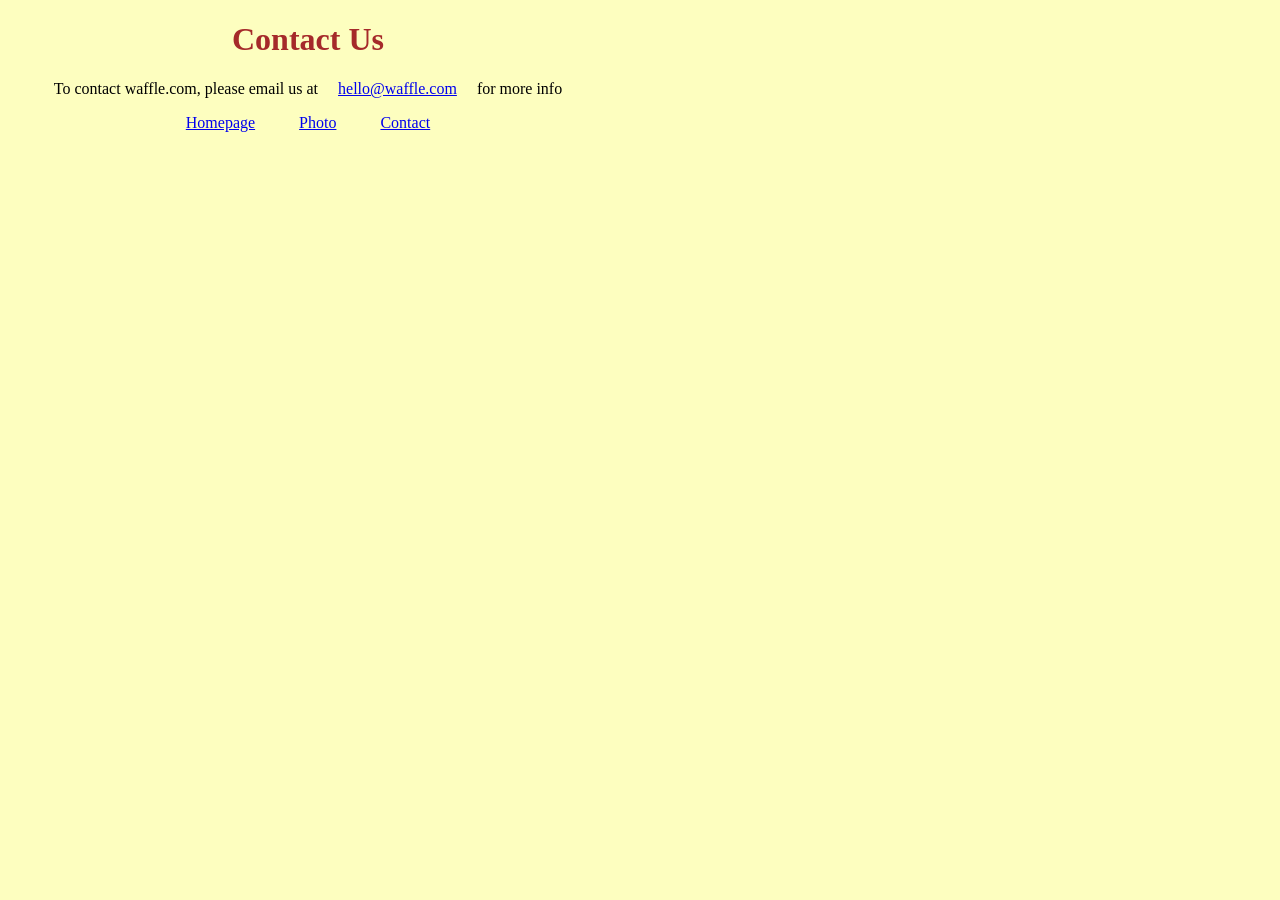
==== contact.html @ 79ce4193 "styled pages" ====
<!DOCTYPE html>
<html lang="en">
  <head>
    <meta charset="UTF-8" />
    <meta name="viewport" content="width=device-width, initial-scale=1.0" />
    <link rel="stylesheet" href="src/style.css" />
    <title>Contact Page</title>
  </head>
  <body>
    <h1>Contact Us</h1>
    <p>
      To contact waffle.com, please email us at<a href="mailto:hello@waffle.com"
        >hello@waffle.com</a
      >for more info
    </p>
    <footer>
      <a href="index.html">Homepage</a>
      <a href="photo.html">Photo</a>
      <a href="contact.html">Contact</a>
    </footer>
  </body>
</html>
---- src/style.css ----
h1 {
  text-align: center;
  color: brown;
}
body {
  background-color: #fdfebf;
  max-width: 600px;
}
p {
  text-align: center;
}
img {
  max-width: 400px;
  display: flex;
  justify-content: center;
}
footer {
  text-align: center;
}
a {
  margin: 20px;
}
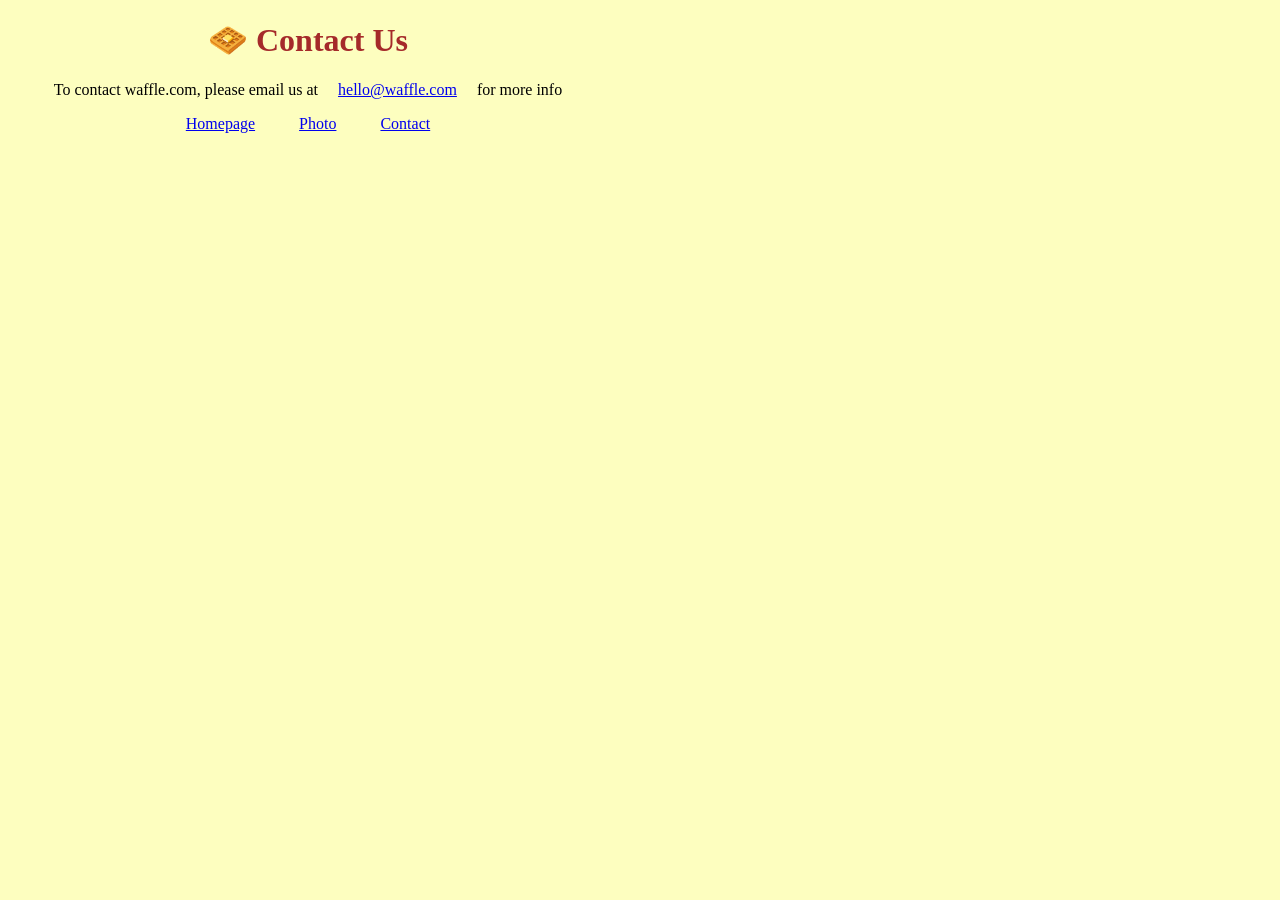
==== commit c8acae81: "Added an extra emoji" ====
--- a/contact.html
+++ b/contact.html
@@ -7,7 +7,7 @@
     <title>Contact Page</title>
   </head>
   <body>
-    <h1>Contact Us</h1>
+    <h1>🧇 Contact Us</h1>
     <p>
       To contact waffle.com, please email us at<a href="mailto:hello@waffle.com"
         >hello@waffle.com</a
--- a/src/style.css
+++ b/src/style.css
@@ -11,8 +11,9 @@
 }
 img {
   max-width: 400px;
-  display: flex;
-  justify-content: center;
+  display: block;
+  border-radius: 5px;
+  margin: 20px auto;
 }
 footer {
   text-align: center;
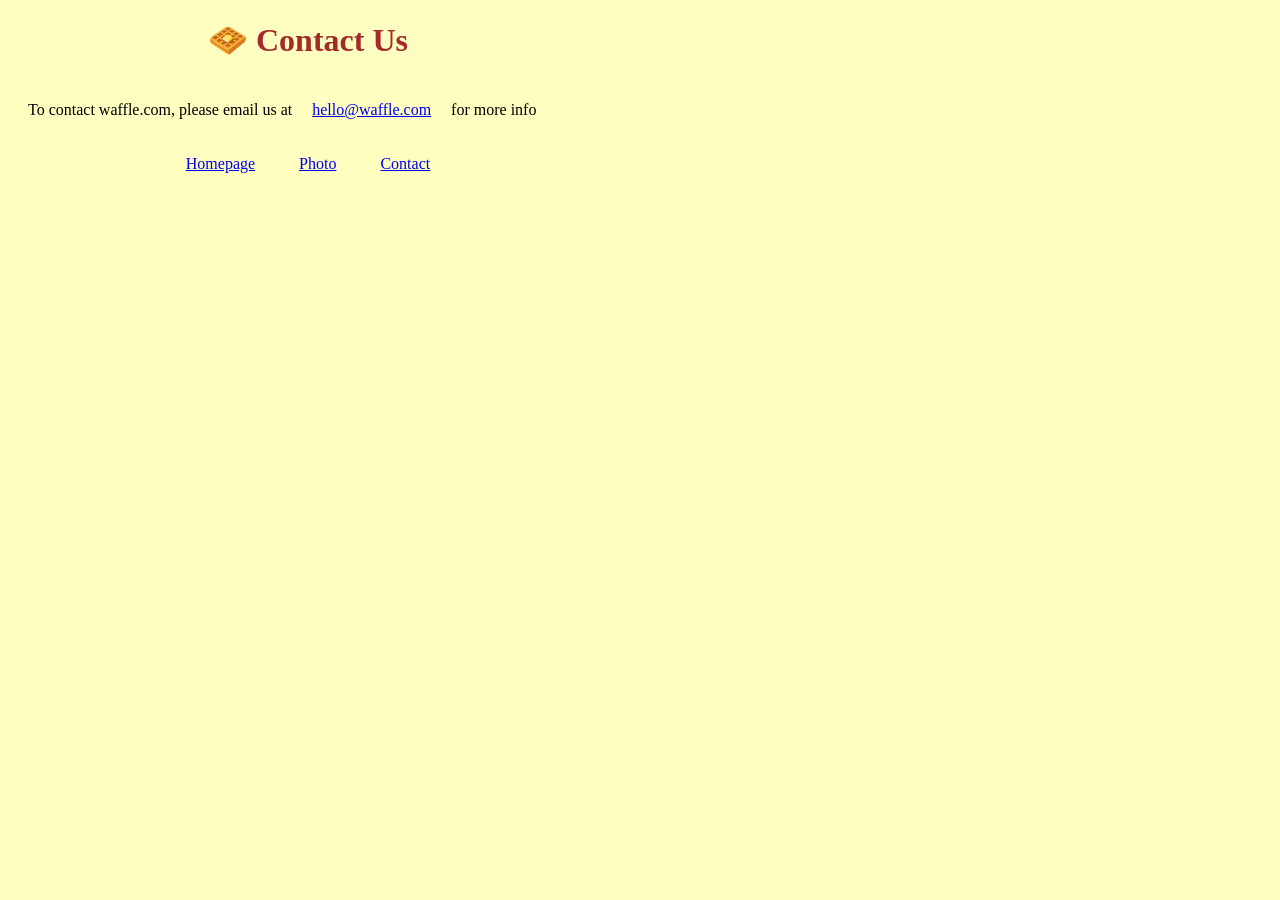
==== commit 464b9b60: "optimized the SEO" ====
--- a/contact.html
+++ b/contact.html
@@ -3,8 +3,12 @@
   <head>
     <meta charset="UTF-8" />
     <meta name="viewport" content="width=device-width, initial-scale=1.0" />
+    <meta
+      name="description"
+      content="Contact waffles.com for more information"
+    />
     <link rel="stylesheet" href="src/style.css" />
-    <title>Contact Page</title>
+    <title>Contact information - waffles.com</title>
   </head>
   <body>
     <h1>🧇 Contact Us</h1>
@@ -14,9 +18,9 @@
       >for more info
     </p>
     <footer>
-      <a href="index.html">Homepage</a>
-      <a href="photo.html">Photo</a>
-      <a href="contact.html">Contact</a>
+      <a href="index.html" title="waffles.com homepage">Homepage</a>
+      <a href="photo.html" title="waffle photo">Photo</a>
+      <a href="contact.html" title="contact information">Contact</a>
     </footer>
   </body>
 </html>
--- a/src/style.css
+++ b/src/style.css
@@ -3,11 +3,14 @@
   color: brown;
 }
 body {
+  max-width: 600px;
   background-color: #fdfebf;
   max-width: 600px;
 }
 p {
+  max-width: fit-content;
   text-align: center;
+  padding: 20px;
 }
 img {
   max-width: 400px;
